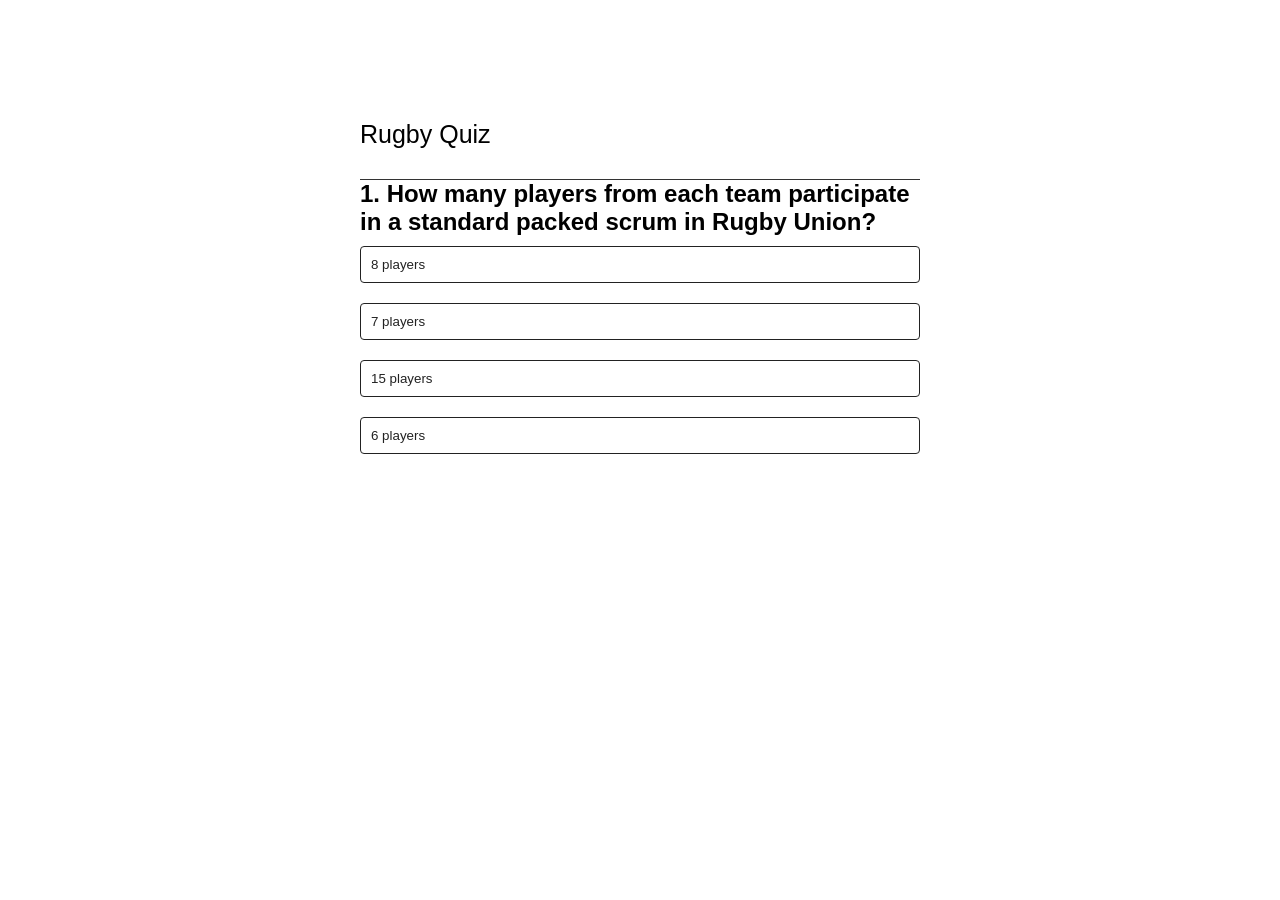
==== index.html @ b4cd5f9c "update" ====
<!DOCTYPE html>
<html lang="en">
<head>
    <meta charset="UTF-8">
    <meta name="viewport" content="width=device-width, initial-scale=1.0">
    <title>Quiz App</title>
    <link rel="stylesheet" href="style.css">
</head>
<body>
    
        <div class="app">
            <h1>Rugby Quiz</h1>
<div class="Quiz">
<h2 id="question">QUESTION CHALLENGE</h2>
<div id="answer-buttons">
<button class="btn">Answer 1</button>
<button class="btn">Answer 2</button>
<button class="btn">Answer 3</button>
<button class="btn">Answer 4</button>
</div>
<button id="next-btn">Next</button>
</div>
        </div>
    <script src="script.js"></script>
</body>
</html>
---- style.css ----
*{
    margin:0;
    padding:0;
  font-family: "Poppins", Arial, sans-serif;
  box-sizing: border-box
}
body {
    background: linear-gradient(rgb(36, 0, 128));
}
.app{
    background:#fff;
    width:90%;
    max-width: 600px;
    margin: 100px auto 0;
    border-radius:10px;
    padding: 20px;
}
.app h1{
    font-size: 25px;
    color: black;
    border-bottom: 1px solid #333;
    font-weight: 500;
    padding-bottom: 30px;
}
.quiz{
    padding: 20px 0;
}
.quiz h2 {
    font-size: 18px;
    color: red;
    font-weight: 500;


}
.btn{
    background: #fff;
    color: #222;
    font-weight: 500px;
    width: 100%;
    border: 1px solid #222;
    padding: 10px;
    margin: 10px 0;
    text-align: left;
    border-radius: 4px;
    cursor: pointer;
    transition: all 0.3s;

}
.btn:hover.btn:hover:not([disabled]){
    background: #222;
    color: #fff

}
#next-btn {
    background: green;
    color: #fff;
    font-weight: 500px;
    width: 150px;
    border: 0;
    padding: 10px;
    margin: 20px auto 0;
    border-radius: 4px;
    cursor: pointer;
    display: none;
}
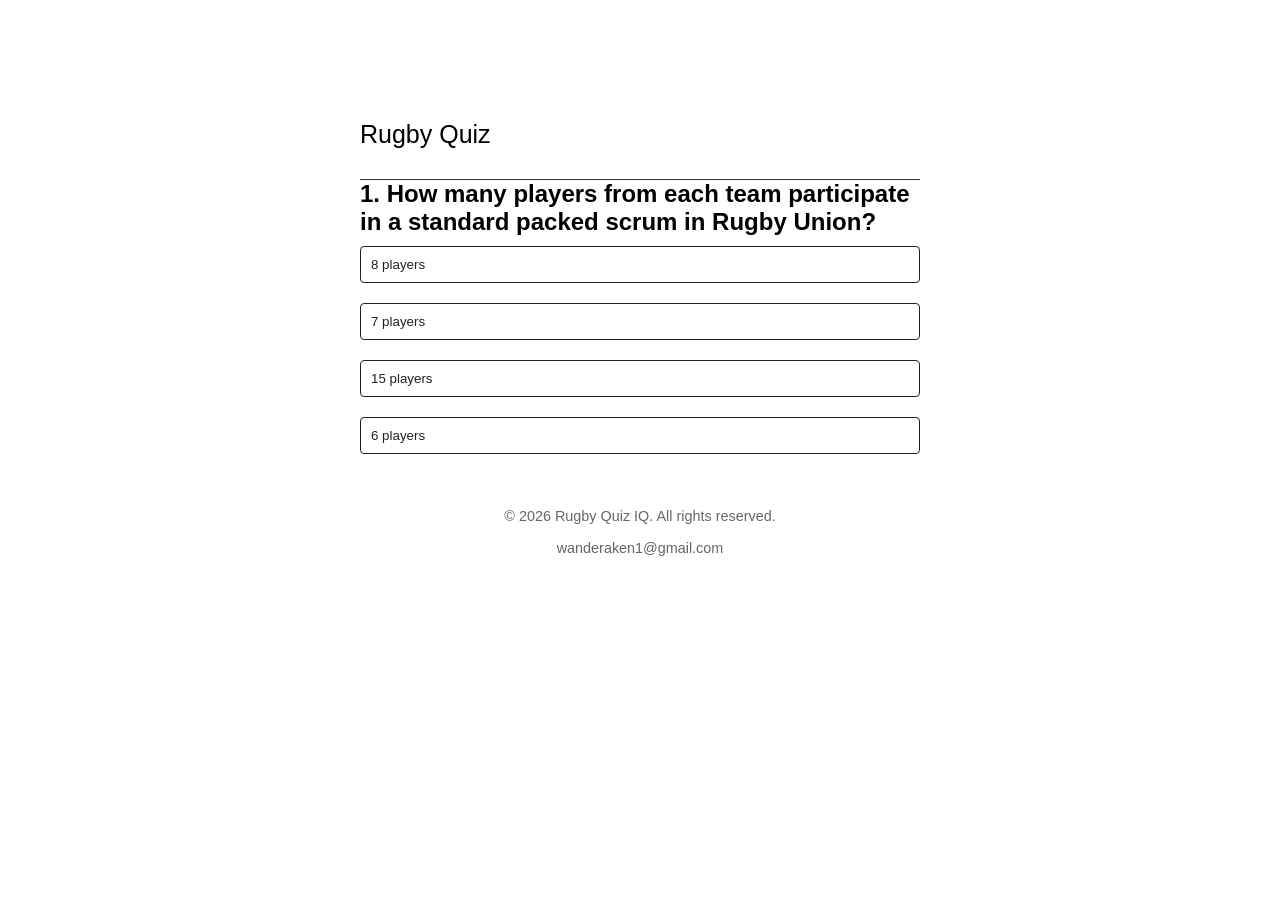
==== commit 322ad8dd: "footer" ====
--- a/index.html
+++ b/index.html
@@ -21,6 +21,15 @@
 <button id="next-btn">Next</button>
 </div>
         </div>
+        <footer>
+            <nav>
+<p>&copy; 2026 Rugby Quiz IQ. All rights reserved.</p>
+<br>wanderaken1@gmail.com<br>
+
+            </nav>
+
+        </footer>
+
     <script src="script.js"></script>
 </body>
 </html>
--- a/style.css
+++ b/style.css
@@ -63,3 +63,11 @@
     cursor: pointer;
     display: none;
 }
+
+/* Footer */
+    footer {
+      text-align: center;
+      padding: 1.5rem;
+      font-size: 0.9rem;
+      color: #666;
+    }
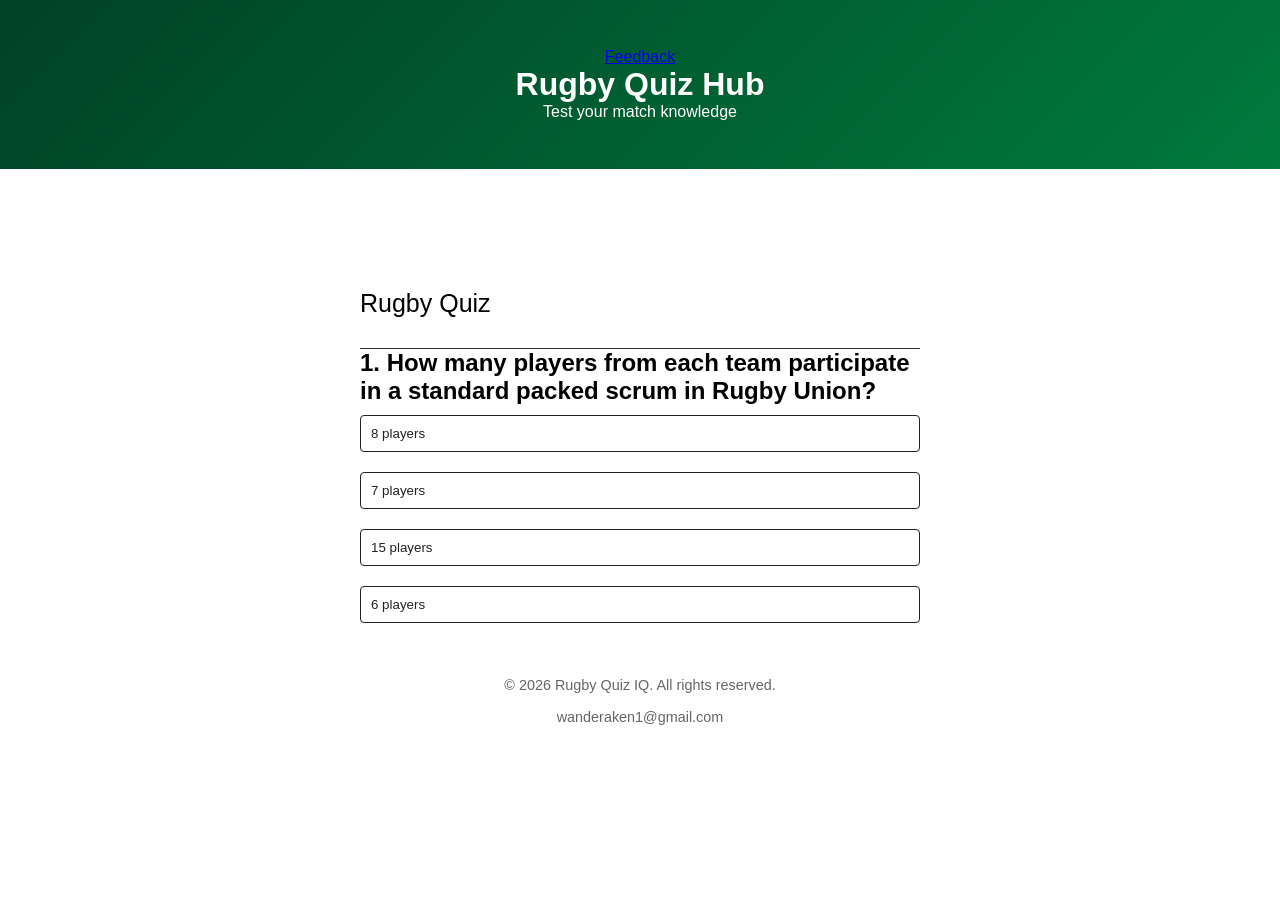
==== commit 2b07dfdf: "Header" ====
--- a/index.html
+++ b/index.html
@@ -7,6 +7,15 @@
     <link rel="stylesheet" href="style.css">
 </head>
 <body>
+    <header>
+
+        <a href="Feedback.html">Feedback</a>
+    <h1>Rugby Quiz Hub</h1>
+    <p>Test your match knowledge
+
+    </p>
+  </header>
+
     
         <div class="app">
             <h1>Rugby Quiz</h1>
--- a/style.css
+++ b/style.css
@@ -6,7 +6,13 @@
 }
 body {
     background: linear-gradient(rgb(36, 0, 128));
-}
+}header {
+      background: linear-gradient(135deg, #004225, #007a3d);
+      color: #ffffff;
+      text-align: center;
+      padding: 3rem 1rem;
+    }
+
 .app{
     background:#fff;
     width:90%;
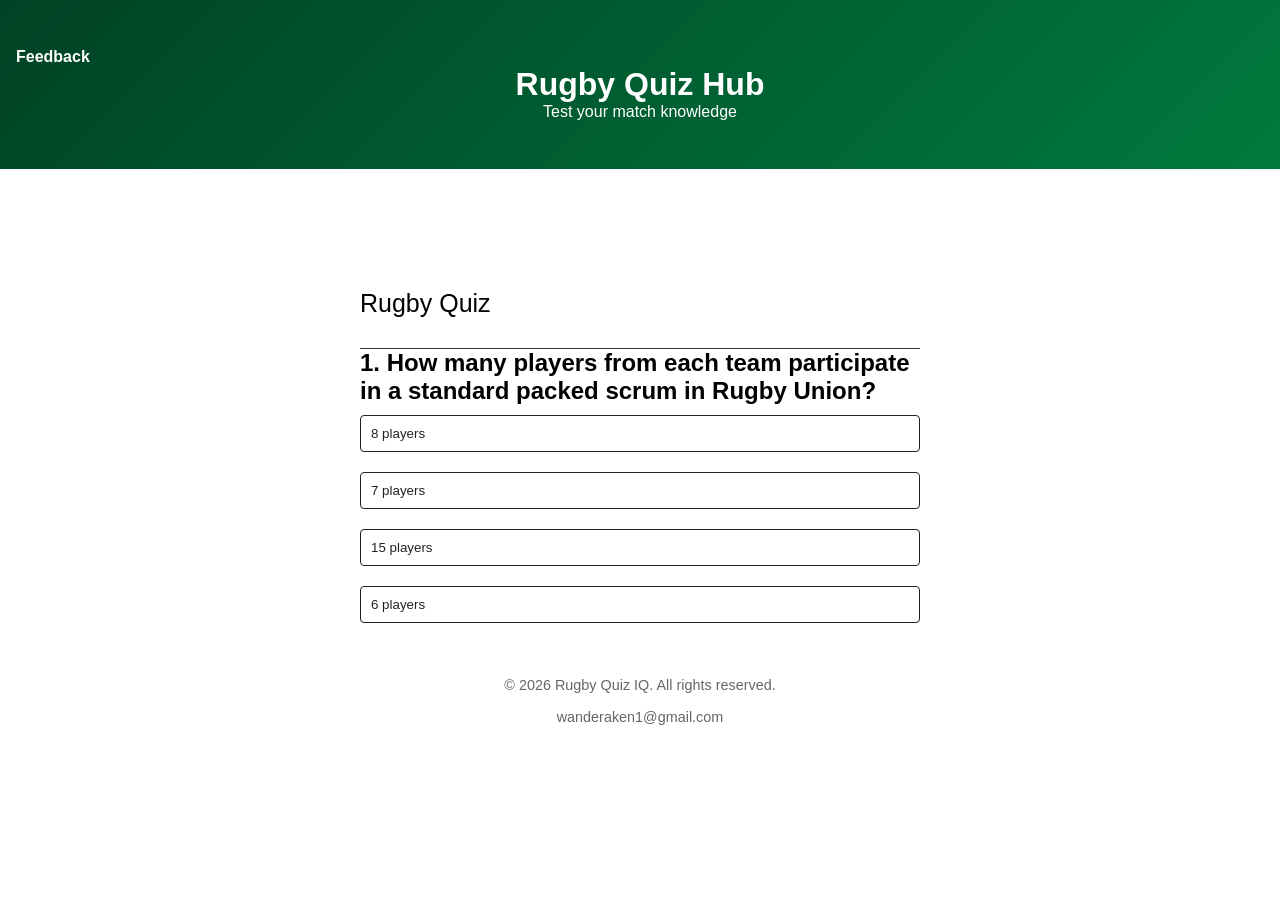
==== commit dff1099a: "update" ====
--- a/index.html
+++ b/index.html
@@ -8,8 +8,9 @@
 </head>
 <body>
     <header>
-
+<div class="link">
         <a href="Feedback.html">Feedback</a>
+        </div>
     <h1>Rugby Quiz Hub</h1>
     <p>Test your match knowledge
 
--- a/style.css
+++ b/style.css
@@ -11,8 +11,23 @@
       color: #ffffff;
       text-align: center;
       padding: 3rem 1rem;
+
     }
+.link {
+    display: flex;
+    gap: 30px;
+}
 
+.link a {
+    color: white;
+    text-decoration: none;
+    font-size: 16px;
+    font-weight: bold;
+}
+
+.link a:hover {
+    color: #4ade80;
+}
 .app{
     background:#fff;
     width:90%;
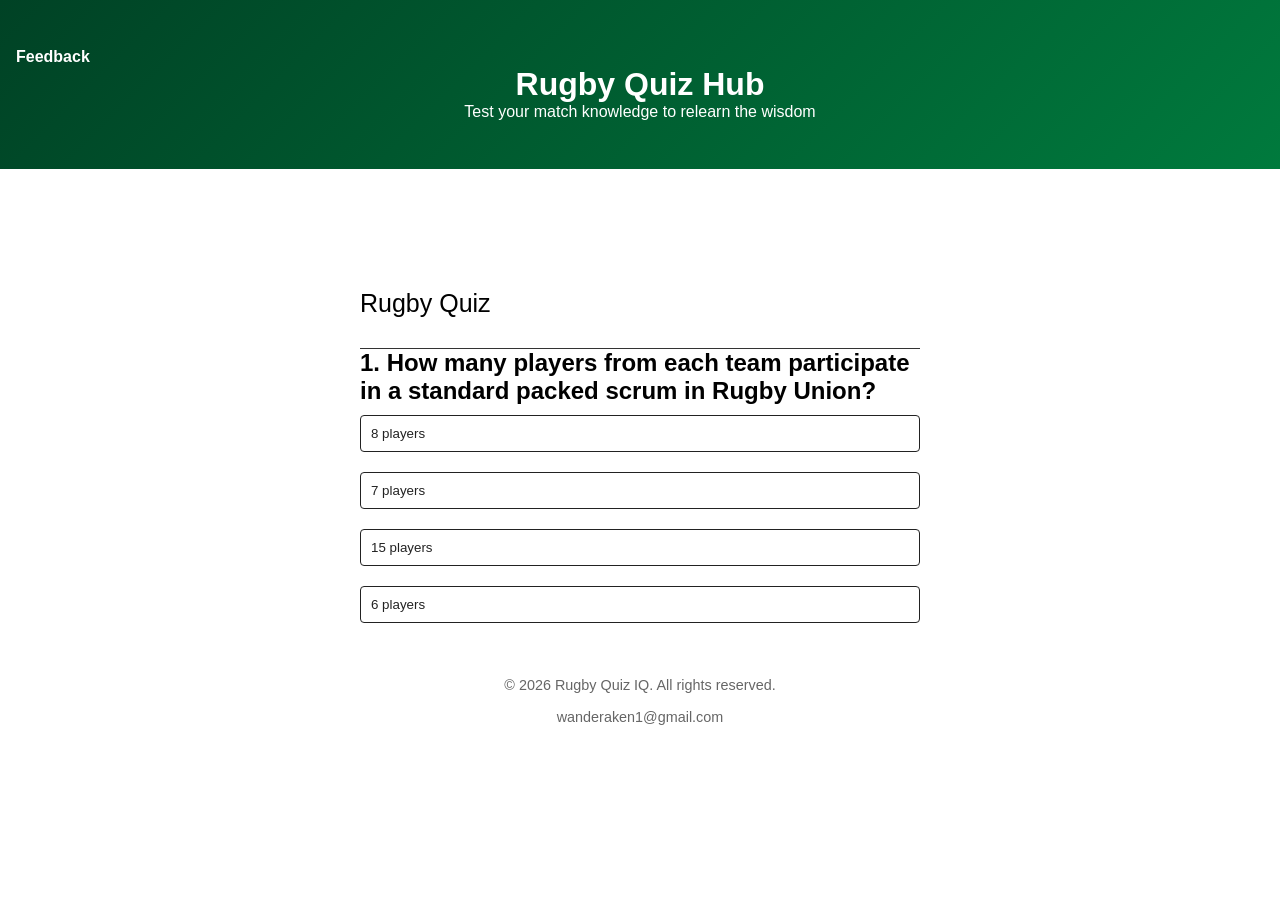
==== commit ad5fe82d: "update" ====
--- a/index.html
+++ b/index.html
@@ -12,12 +12,11 @@
         <a href="Feedback.html">Feedback</a>
         </div>
     <h1>Rugby Quiz Hub</h1>
-    <p>Test your match knowledge
+    <p>Test your match knowledge to relearn the wisdom
 
     </p>
   </header>
-
-    
+  <main>   
         <div class="app">
             <h1>Rugby Quiz</h1>
 <div class="Quiz">
@@ -31,6 +30,7 @@
 <button id="next-btn">Next</button>
 </div>
         </div>
+  </main>
         <footer>
             <nav>
 <p>&copy; 2026 Rugby Quiz IQ. All rights reserved.</p>
--- a/style.css
+++ b/style.css
@@ -40,16 +40,16 @@
     font-size: 25px;
     color: black;
     border-bottom: 1px solid #333;
-    font-weight: 500;
+    font-weight: 400;
     padding-bottom: 30px;
 }
 .quiz{
     padding: 20px 0;
 }
 .quiz h2 {
-    font-size: 18px;
+    font-size: 15px;
     color: red;
-    font-weight: 500;
+    font-weight: 400;
 
 
 }
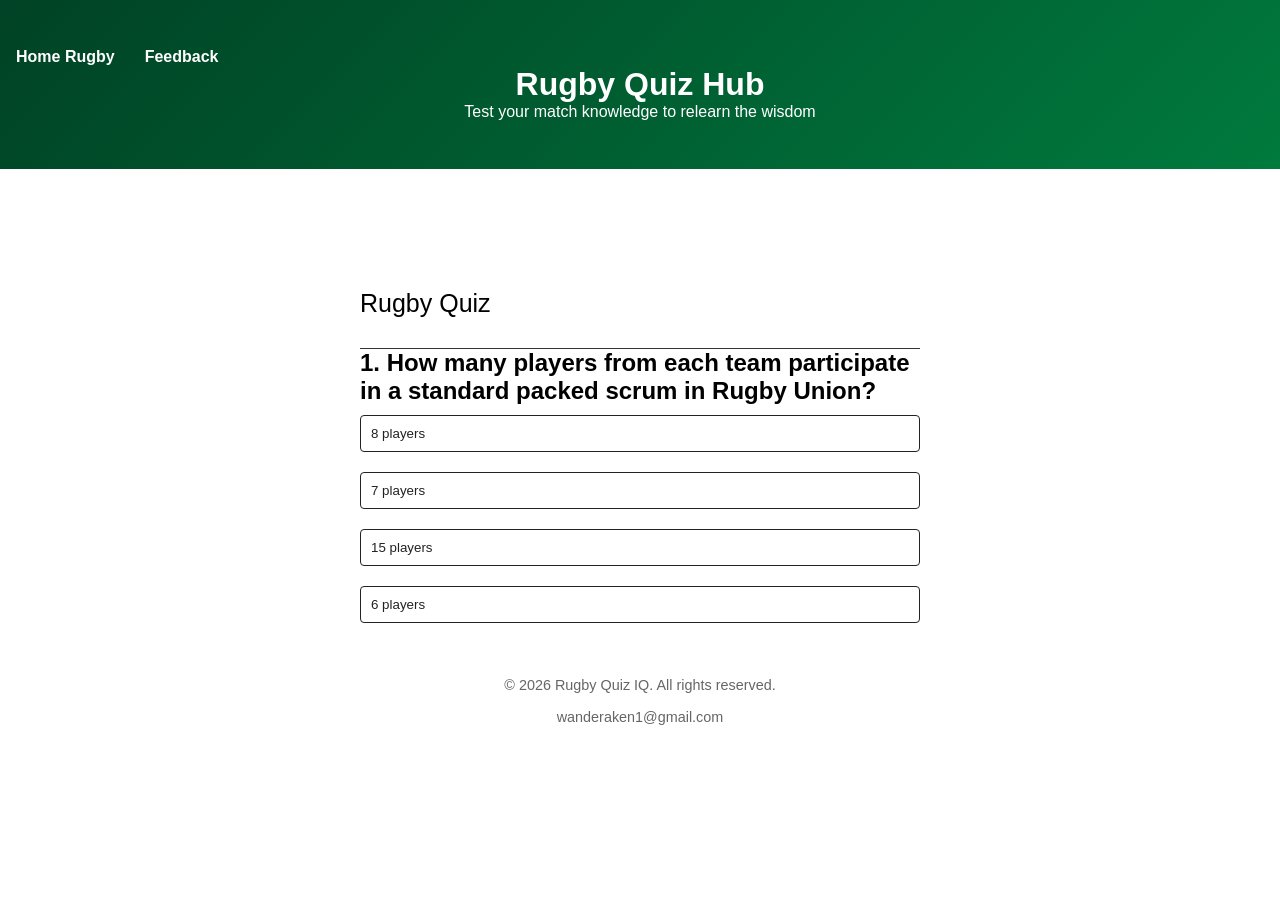
==== commit 1eab29f8: "Home Rugby" ====
--- a/index.html
+++ b/index.html
@@ -9,6 +9,7 @@
 <body>
     <header>
 <div class="link">
+    <a href="Home.html"> Home Rugby </a>
         <a href="Feedback.html">Feedback</a>
         </div>
     <h1>Rugby Quiz Hub</h1>
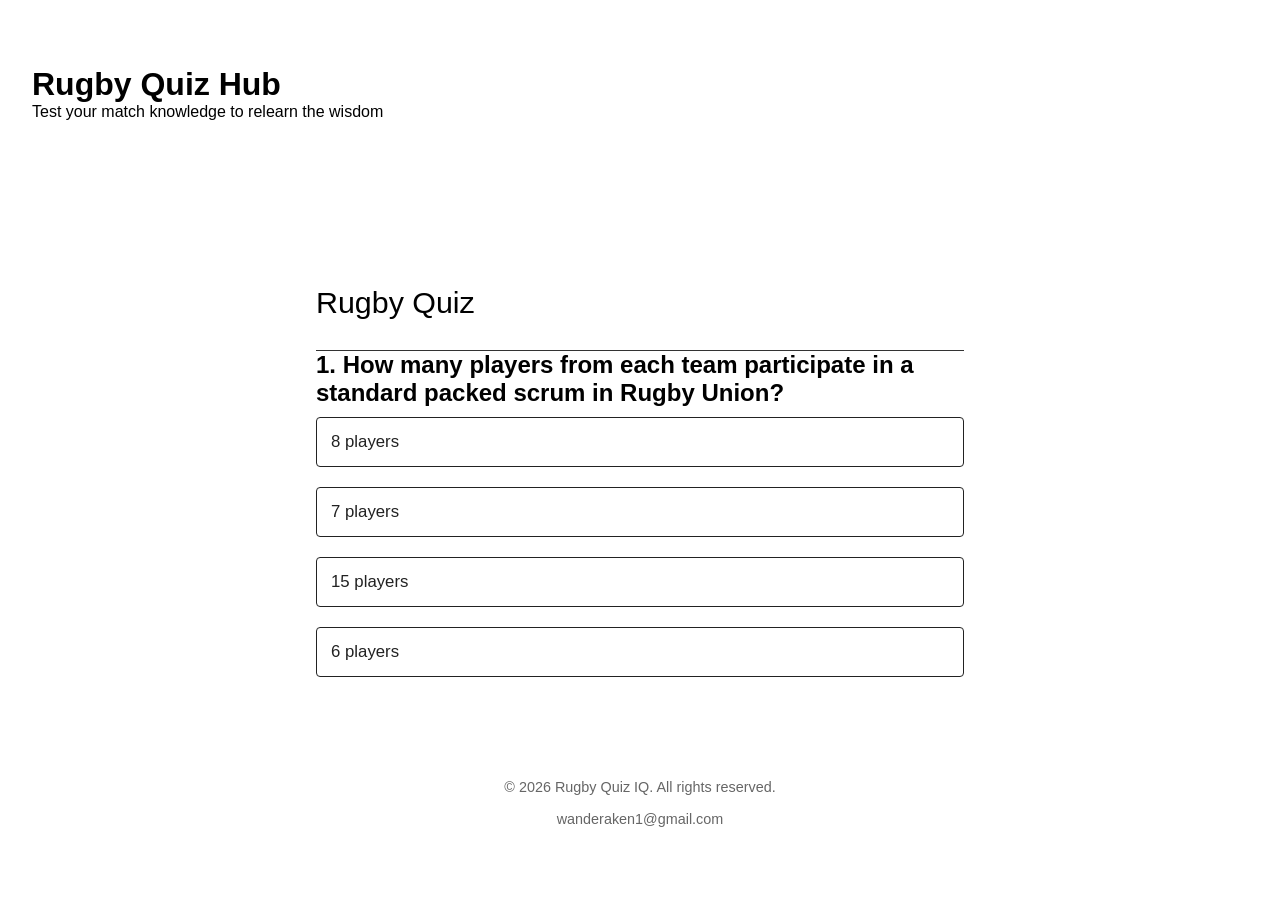
==== commit ef1ba3b7: "Rugby Quiz" ====
--- a/index.html
+++ b/index.html
@@ -17,7 +17,9 @@
 
     </p>
   </header>
-  <main>   
+  <main>
+
+    <section> 
         <div class="app">
             <h1>Rugby Quiz</h1>
 <div class="Quiz">
@@ -31,6 +33,7 @@
 <button id="next-btn">Next</button>
 </div>
         </div>
+    </section>
   </main>
         <footer>
             <nav>
--- a/style.css
+++ b/style.css
@@ -5,8 +5,9 @@
   box-sizing: border-box
 }
 body {
-    background: linear-gradient(rgb(36, 0, 128));
-}header {
+    background: linear-gradient(rgb(36, 0, 128));}
+    */Header*/
+header {
       background: linear-gradient(135deg, #004225, #007a3d);
       color: #ffffff;
       text-align: center;
@@ -84,11 +85,43 @@
     cursor: pointer;
     display: none;
 }
-
 /* Footer */
     footer {
       text-align: center;
       padding: 1.5rem;
       font-size: 0.9rem;
       color: #666;
-    }+    }
+@media (max-width: 359px) {
+  header { padding: 1rem .75rem; }
+  .app { width: 96%; padding: 12px; }
+  .btn { padding: 10px; font-size: .95rem; }
+  #next-btn { width: 100%; }
+}
+@media (min-width: 480px) {
+  .app { padding: 20px; }
+  .app h1 { font-size: 1.6rem; }
+  .quiz h2 { font-size: 1.1rem; }
+}
+@media (min-width: 768px) {
+  header { padding: 2.5rem 2rem; }
+  main { padding: 2rem 0; }
+  .app { max-width: 680px; padding: 28px; margin-top: 2rem; }
+  .quiz h2 { font-size: 1.25rem; }
+  .btn { font-size: 1.05rem; padding: 14px; }
+  #next-btn { width: 170px; }
+}
+@media (min-width: 1024px) {
+  header { padding: 3rem 2rem; }
+  .app { max-width: 720px; padding: 36px; margin-top: 3rem; }
+  .app h1 { font-size: 1.9rem; }
+  .quiz h2 { font-size: 1.35rem; }
+}
+@media (min-width: 1600px) {
+  html { font-size: 112.5%; }
+  .app { max-width: 820px; }
+}
+@media (min-width: 2200px) {
+  html { font-size: 137.5%; }
+  .app { max-width: 1000px; }
+}
